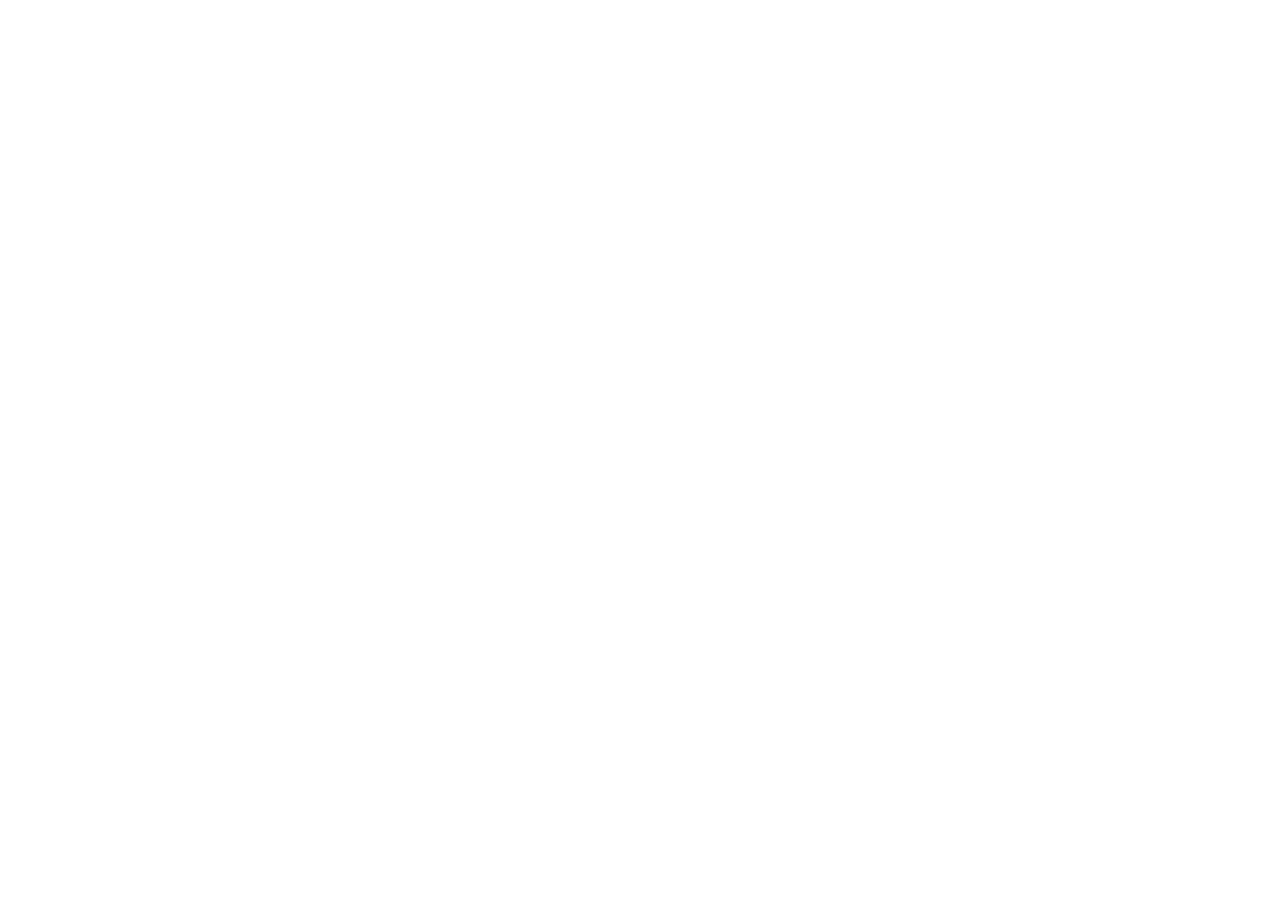
==== index.html @ 6676d84d "begin" ====
<!--
Your Comment Header Here
-->
<!doctype html>
<html lang="en">
    <head>
        <!-- Required meta tags -->
        <meta charset="utf-8">
        <meta name="viewport" content="width=device-width, initial-scale=1, shrink-to-fit=no">
        <link rel="icon" href="favicon.gif" type="image/gif">

        <!-- Bootstrap CSS -->
        <link rel="stylesheet" href="css/bootstrap.min.css">
        <!-- custom CSS -->
        <link rel="stylesheet" href="css/main.css">

        <title>Your Title</title>
    </head>
    <body>
        <!--
            Your Body Here
        -->


        <!-- jQuery first then Bootstrap JS -->
        <script src="js/jquery-3.4.1.min.js"></script>
        <script src="js/bootstrap.min.js"></script>
        <!-- custom JS -->
        <script src="js/main.js"></script>
    </body>
</html>
---- css/main.css ----
/*
 * Your Comment Header Here
 */
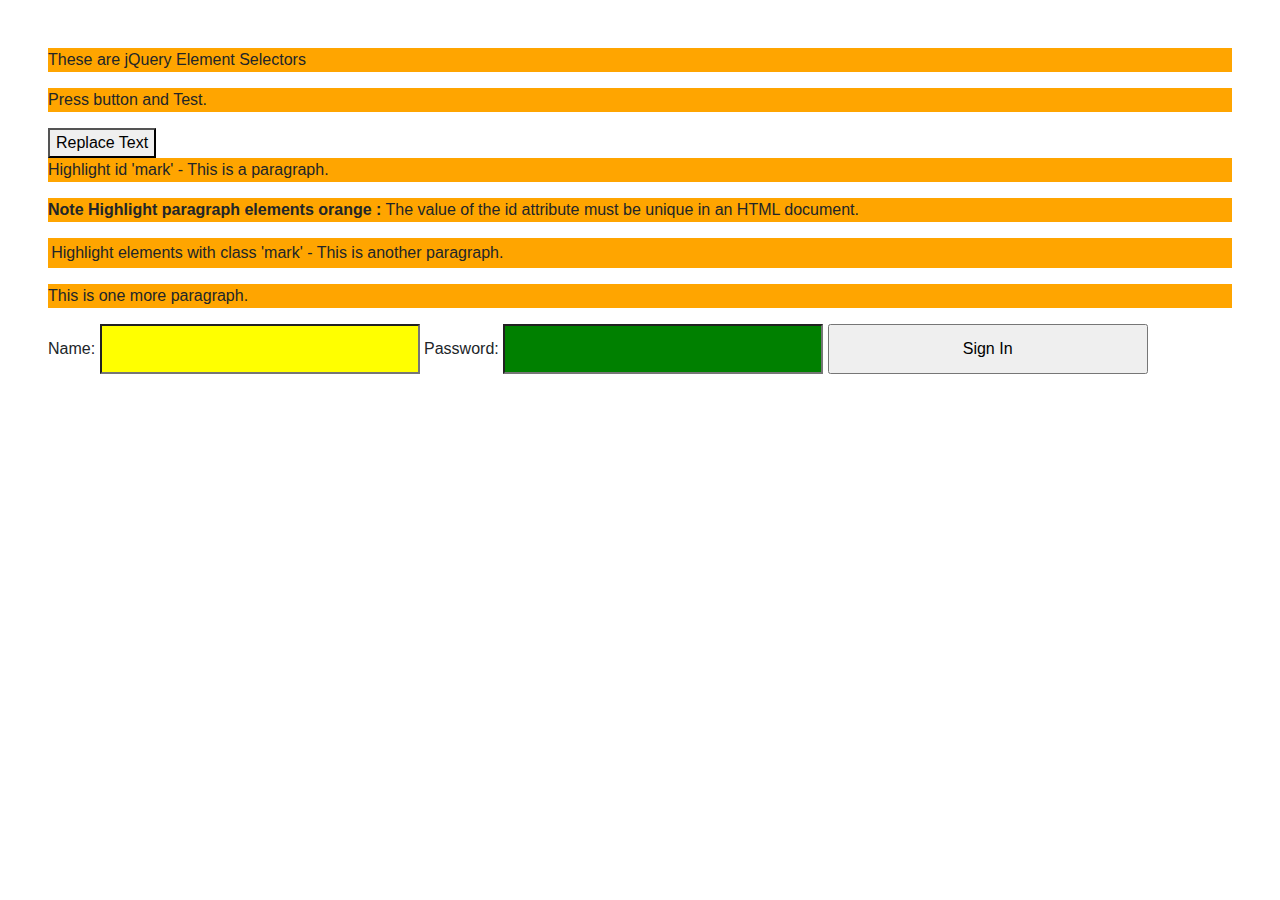
==== commit 156e5338: "Pulling files from server I will recode / use in project" ====
--- a/index.html
+++ b/index.html
@@ -1,6 +1,9 @@
-<!--
-Your Comment Header Here
--->
+<!-- ****************************************************
+Name: Yolanda Gunter
+Assignment: Coding 08
+Purpose: Intro - jQuery and Boostrap
+Notes: Learning jQuery & Boostrap to use for my Final Project
+********************************************************* -->
 <!doctype html>
 <html lang="en">
     <head>
@@ -14,14 +17,28 @@
         <!-- custom CSS -->
         <link rel="stylesheet" href="css/main.css">
 
-        <title>Your Title</title>
+        <title>Y Gunter - Coding 8 jQuery and Boostrap</title>
     </head>
     <body>
-        <!--
-            Your Body Here
-        -->
+        <!-- Your Body Below Here-->
+        <p>These are jQuery Element Selectors
+        <p>Press button and Test.</p>
+        <button type="button">Replace Text</button>
 
-
+        <p id="mark">Highlight id 'mark' - This is a paragraph.</p>
+        <p><strong>Note Highlight paragraph elements orange :</strong> The value of the id attribute must be unique in an HTML document.</p>
+        
+        <p class="mark">Highlight elements with class 'mark' - This is another paragraph.</p>       
+       
+        <p>This is one more paragraph.</p>
+        
+      <form>
+        <label>Name: <input type="text"></label>
+        <label>Password: <input type="password"></label>
+        <input type="submit" value="Sign In">
+    </form>  
+        
+        
         <!-- jQuery first then Bootstrap JS -->
         <script src="js/jquery-3.4.1.min.js"></script>
         <script src="js/bootstrap.min.js"></script>
--- a/css/main.css
+++ b/css/main.css
@@ -1,4 +1,257 @@
+/****************************************
+Name: Yolanda Gunter
+Assignment: Coding 07
+Purpose: MVC Contact Form
+Notes: Learning Codeigniter to better understand MVC programming.
+*****************************************/
+
 /*
- * Your Comment Header Here
- */
-
+***************************************
+Mobile First CSS from 0px to 468px
+***************************************
+*/
+h1 {
+    color: #740074;
+}
+
+h2 {
+    color: darkgreen;
+}
+
+img {
+    max-width: 100%;
+}
+
+header {
+    margin: 10px auto;
+    align-content: center;
+}
+
+nav {
+    background: #740074;
+    max-width: 100%;
+    font: bold 18px sans-serif;
+    
+}
+
+nav a {
+    max-width: 100%;
+    text-align: center;
+    color: #b5dacd;
+    display: inline-block;
+    text-transform: uppercase;
+    padding: 10px 10px 10px 10px;
+    margin-top: 10px;
+    margin-right: 10px;
+    margin-bottom: 10px;
+    margin-left: 10px;
+    vertical-align: middle;
+  
+    
+  
+}
+
+body {
+  background: #e2d1dd;
+  margin: 3em;
+  height: auto;
+}
+
+.bodywrapper {
+    background-color: #fff;
+    max-width: 100%;
+    box-shadow: 5px 0px 5px rgba(0, 0, 0, 0.1),
+        -5px 0px 5px rgba(0, 0, 0, 1);
+    padding: 10px 20px 10px 20px;
+    white-space: normal;
+    overflow-x: auto; 
+}
+
+.bodywrapper img {
+    float: left;
+    max-width: 50%;
+    display: inline;
+    margin-right: 30px;
+ 
+}
+
+.container {
+    border: 2px;
+    max-width: 100%;
+}
+
+.form-cw {
+  text-align: center;
+  background-color: #F6F7F8;
+  border: 3px solid #D6D9DC;
+  border-radius: 13px;
+  display: center;
+  width: 80%;
+  max-height: 100%;
+  padding: 10px;
+}
+
+.input-group {
+    padding: 0 0 10px 15px;
+    font-size: 20px;
+    margin: 10px 0;
+}
+
+input {
+    width: 320px;
+    height: 50px;
+    line-height: 20px;
+}
+
+.field-error {
+    color: firebrick;
+}
+
+.frm-submit {
+    min-width: 15%;
+    max-height: 100%;
+    border-radius: 5px;
+}
+
+footer {
+    background-color: #740074;
+    position: static;
+    bottom: 0;
+}
+
+.footer-distributed {
+    color: #fff;
+    font: bold 16px sans-serif;
+    text-align: left;
+    
+    padding: 10px 20px 10px 20px;
+    margin-top: 10px;
+    margin-right: 10px;
+    margin-bottom: 10px;
+    margin-left: 10px;
+    
+}
+    
+.footer-distributed .footer-left,
+.footer-distributed .footer-center,
+.footer-distributed .footer-right{
+        display: block;
+        max-width: 100%;
+        text-align: center;
+}    
+.footer-distributed h3 {
+        color: #b5dacd;
+    }
+    
+.footer-distributed .footer-icons{ 
+        font-size: 45px;
+}
+    
+.footer-distributed .footer-center a{
+	color:  #e2d1dd;
+	text-decoration: none;
+}
+
+.footer-distributed .footer-center i{
+        margin-left: 20px;
+}
+
+.copyright {
+    background-color: #b5dacd;
+    max-width: 100%;
+    text-align: center;
+    color: #740074;
+    font: bold 14px sans-serif;
+    padding: 10px 20px 10px 20px;
+    margin-top: 10px;
+    margin-right: 10px;
+    margin-bottom: 10px;
+    margin-left: 10px;
+}
+
+/****************************************
+Media Queries
+****************************************/
+
+/*this is for tablet*/
+@media (min-width: 500px) and (max-width: 768px) {
+    bodywrapper h1 {
+        color: red;
+    }
+    
+    bodywrapper h2 {
+        color: #444;
+    }
+    
+}
+
+/*this is for desktop*/
+@media (min-width: 768px) {
+    
+    .header {
+        background-color: #EFF0F1; 
+        margin: 0 auto;
+   
+  }
+    body {
+        background: #fff;
+    }
+    
+    .bodywrapper {
+        background-color: #e2d1dd;
+        
+    }
+    
+    .bodywrapper h1 {
+        color: black;
+    }
+    
+    .bodywrapper h2 {
+        color: #740000;
+    }
+    
+    .p {
+        font: bold 18px sans-serif;
+    }
+    
+    .bodywrapper img {
+        max-width: 70%;
+        margin-right: 30px;
+        margin-left: 40px;
+    }  
+    .container {
+      width: 90%;
+  }
+  
+    .footer-distributed {
+	box-shadow: 0 1px 1px 0 rgba(0, 0, 0, 0.12);
+	box-sizing: border-box;
+	width: 100%;
+	text-align: left;
+	font: bold 16px sans-serif;
+ 
+	padding: 50px 50px;
+	margin-top: 80px;
+    }
+ 
+    .footer-distributed .footer-left,
+    .footer-distributed .footer-center,
+    .footer-distributed .footer-right {
+            display: inline-block;
+            vertical-align: top;
+
+    }
+    .footer-distributed .footer-left{
+            width: 30%;
+            text-align: left;
+    }
+    .footer-distributed .footer-center{
+            width: 30%;
+            text-align: left;
+    }
+    .footer-distributed .footer-right{
+            width: 30%;
+            text-align: left;
+    }
+  
+}
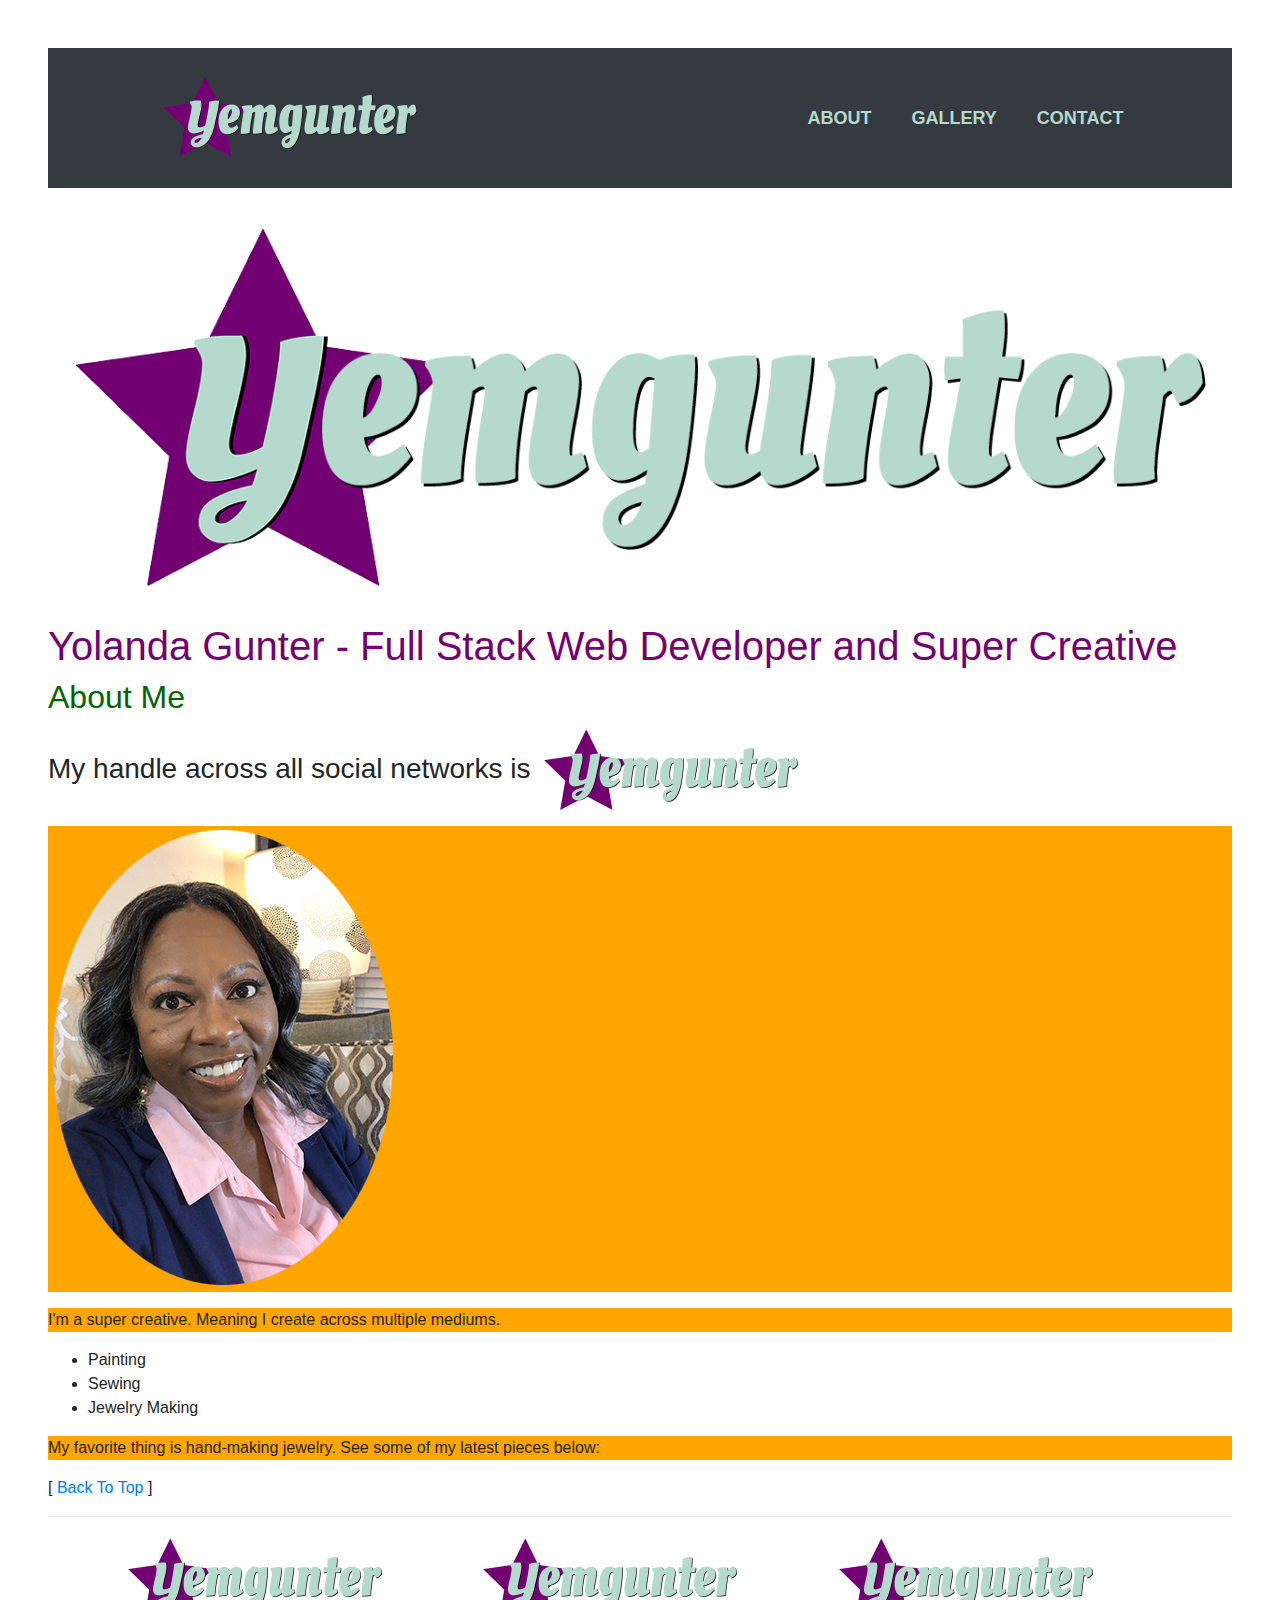
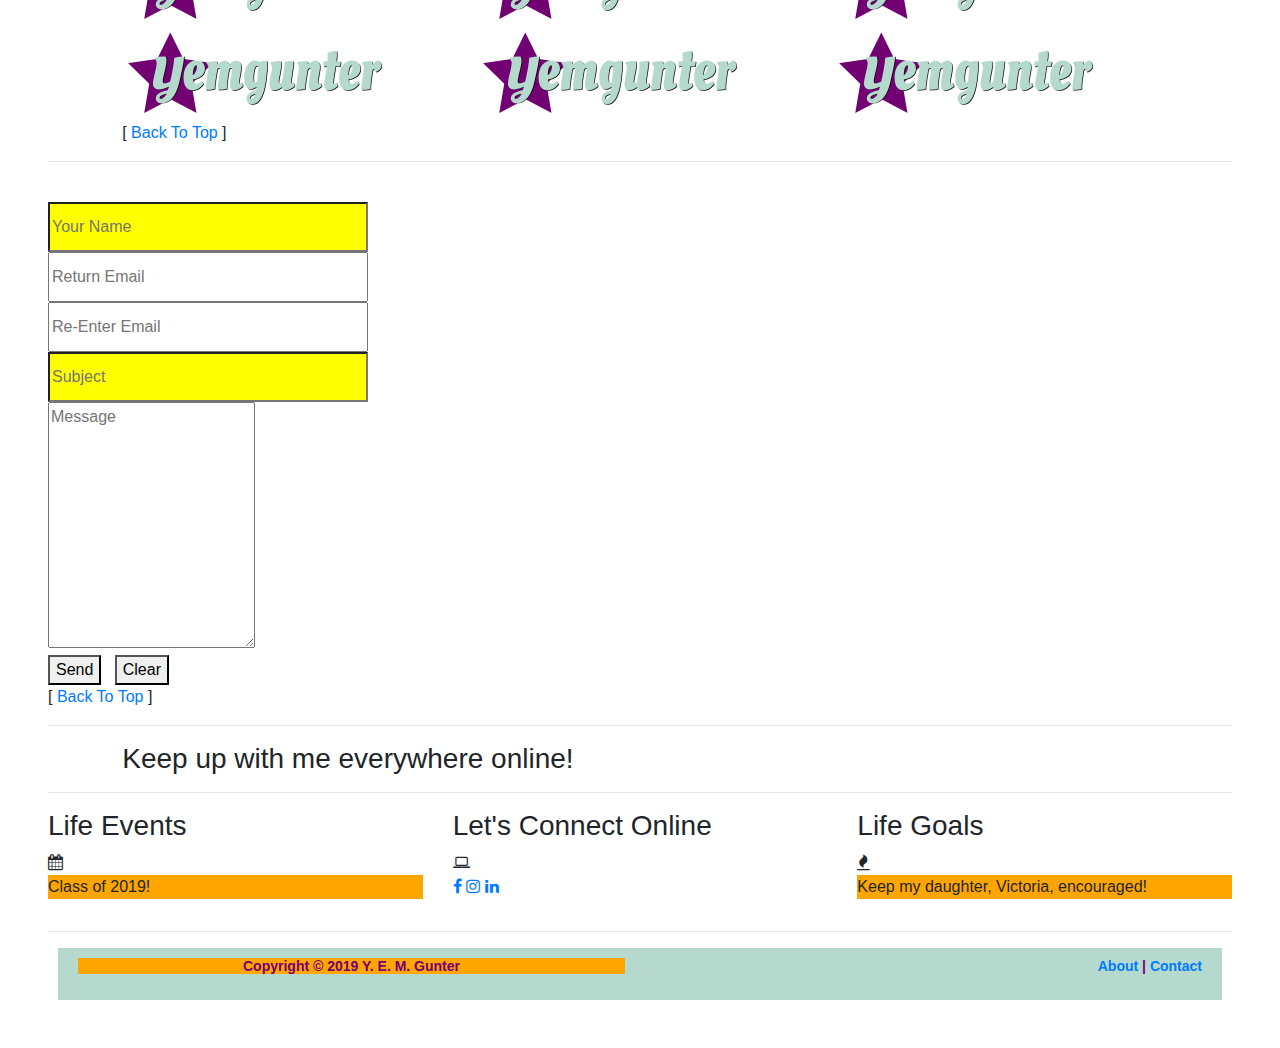
==== commit a2837767: "Update index.html - set up my sections" ====
--- a/index.html
+++ b/index.html
@@ -16,29 +16,197 @@
         <link rel="stylesheet" href="css/bootstrap.min.css">
         <!-- custom CSS -->
         <link rel="stylesheet" href="css/main.css">
+        <!-- External Custom CSS -->
+        <link href="https://stackpath.bootstrapcdn.com/font-awesome/4.7.0/css/font-awesome.min.css" rel="stylesheet" type="text/css">
+        <link href="https://fonts.googleapis.com/css?family=Cookie" rel="stylesheet" type="text/css">
 
         <title>Y Gunter - Coding 8 jQuery and Boostrap</title>
     </head>
-    <body>
-        <!-- Your Body Below Here-->
-        <p>These are jQuery Element Selectors
-        <p>Press button and Test.</p>
-        <button type="button">Replace Text</button>
-
-        <p id="mark">Highlight id 'mark' - This is a paragraph.</p>
-        <p><strong>Note Highlight paragraph elements orange :</strong> The value of the id attribute must be unique in an HTML document.</p>
+    
+    
+        <body>
         
-        <p class="mark">Highlight elements with class 'mark' - This is another paragraph.</p>       
-       
-        <p>This is one more paragraph.</p>
-        
-      <form>
-        <label>Name: <input type="text"></label>
-        <label>Password: <input type="password"></label>
-        <input type="submit" value="Sign In">
-    </form>  
-        
-        
+        <!-- My Main Menu -->
+        <nav class="navbar navbar-expand-lg navbar-dark bg-dark mb-3">
+            <div class="container">
+                <a href="#" class="navbar-brand">
+                    <img src="images/banner-sm.png" alt="@yemgunter small logo"/>
+                </a>
+                <button type="button" class="navbar-toggler" data-toggle="collapse" data-target="#navbarCollapse">
+                    <span class="navbar-toggler-icon"></span>
+                </button>
+                <div class="collapse navbar-collapse" id="navbarCollapse">
+                <div class="navbar-nav ml-auto">
+                        <a href="#about">About</a>
+                        <a href="#gallery">Gallery</a>
+                        <a href="#contact">Contact</a>
+                   
+                </div>
+                </div>
+            </div>
+        </nav>
+             
+             
+        <!-- My Site Header -->
+        <div id="header"> 
+            <img src="images/banner.png" alt="banner">
+        </div>
+         
+        <!-- My About Intro Text Below Here -->
+        <div class="page-body" id="this-page-top">
+            <div class="intro-section">
+                
+                <h1>Yolanda Gunter - Full Stack Web Developer and Super Creative</h1>
+            </div>
+
+
+            <!-- My About Below Here-->
+            <div id="about">
+                <div id="blurb">
+                    <h2>About Me</h2>
+                    <h3>My handle across all social networks is <img src="images/banner-sm.png" alt="@yemgunter small logo"/></h3>
+
+                    <p><img src="images/yemgunter.png" alt="Yolanda image"/></p>
+                    <p>I'm a super creative. Meaning I create across multiple mediums.</p>
+                    <ul>
+                    <li>Painting
+                    <li>Sewing
+                    <li>Jewelry Making
+                    </ul>
+                    <p>My favorite thing is hand-making jewelry. See some of my latest pieces below:</p>
+                </div>
+                [ <a href="#this-page-top">Back To Top</a> ]
+            </div>   
+            
+            <hr class="hr-standard">
+
+            <!-- My Gallery Here -->
+            <div class="container">
+                <div id="gallery">
+                    <div class="row">
+                        <div class="col-lg-4 col-md-4 center">
+                            <img src="images/banner-sm.png" alt="Image 1 - column 1 - row 1"/>
+                        </div>
+                        <div class="col-lg-4 col-md-4 center">
+                            <img src="images/banner-sm.png" alt="Image 2 - column 2 - row 1"/>
+                        </div>
+                        <div class="col-lg-4 col-md-4 center">
+                           <img src="images/banner-sm.png" alt="Image 3 - column 3 - row 1"/>
+                        </div>
+                    </div>
+                    <div class="row">
+                        <div class="col-lg-4 col-md-4 center">
+                           <img src="images/banner-sm.png" alt="Image 4 - column 1 - row 2"/>
+                        </div>
+                        <div class="col-lg-4 col-md-4 center">
+                            <img src="images/banner-sm.png" alt="Image 5 - column 2 - row 2"/>
+                        </div>
+                        <div class="col-lg-4 col-md-4 center">
+                           <img src="images/banner-sm.png" alt="Image 6 - column 3 - row 2"/>
+                        </div>             
+                    </div>
+                </div>
+                [ <a href="#this-page-top">Back To Top</a> ]
+            </div>
+
+            <hr class="hr-standard">
+
+            <!-- My Form Below Here -->
+            <div class="form-container">
+                <div id="msg">
+                    <!-- Blank area for form message to User -->
+                    <br>
+                </div>
+                <div id="form-div">
+                    <!-- adding  form attributes -->
+                    <form id="contact-form" name="contact-form" action="email.php" method="post">
+                        <div class="input-div">
+                            <input type="text" class="form-input"
+                                   id="name" name="name" placeholder="Your Name" maxlength="64" value="">
+                        </div>
+                        <div class="input-div">
+                            <input type="email" class="form-input"
+                                   id="email" name="email" placeholder="Return Email" value="">
+                        </div>    
+                        <div class="input-div">
+                            <input type="email" class="form-input"
+                                   id="email2" name="email2" placeholder="Re-Enter Email" value="">
+                        </div>    
+                        <div class="input-div">
+                            <input type="text" class="form-input"
+                                   id="subject" name="subject" placeholder="Subject" maxlength="64" value="">
+                        </div>      
+                        <div class="input-div">
+                            <textarea id="message" name="message" class="form-input"
+                                    placeholder="Message" maxlength="1000" rows="10"></textarea>
+                        </div> 
+                        <div class="input-div">
+                        <!--Generic buttons for handlers that will work as submit and clear buttons. This is proper professional technique. -->
+                            <button id="contact-send" type="button" class="">Send</button>&nbsp;&nbsp;
+                            <button id="contact-clear" type="button" class="">Clear</button>
+                        </div>    
+                    </form>
+                </div>
+                [ <a href="#this-page-top">Back To Top</a> ]
+            </div>
+
+            <hr class="hr-standard">
+
+            <!-- My "Follow Me" Below Here -->
+            <div class="container">
+            <h3>Keep up with me everywhere online!</h3>
+            </div>
+
+            <hr class="hr-standard">
+
+            <!-- My Footer Below Here -->
+            <div class="footer-section">
+
+                <!-- My Footer Left -->
+                <div class="row">
+                    <div class="col-lg-4 col-md-4 center">
+                        <h3>Life Events</h3>
+                        <i class="fa fa-calendar"></i>
+                        <p class="event">Class of 2019!</p>    
+                    </div>
+
+                <!-- My Footer Center -->
+                    <div class="col-lg-4 col-md-4 center">
+                        <h3>Let's Connect Online</h3>
+                        <i class="fa fa-laptop"></i>
+                        <div class="footer-icons">
+                            <a href="#"><i class="fa fa-facebook"></i></a>
+                            <a href="#"><i class="fa fa-instagram"></i></a>
+                            <a href="#"><i class="fa fa-linkedin"></i></a>
+                        </div>   
+                    </div>
+
+                <!-- My Footer Right -->
+                    <div class="col-lg-4 col-md-4 center">
+                        <h3>Life Goals</h3> 
+                        <i class="fa fa-fire"></i>
+                        <p class="goals">Keep my daughter, Victoria, encouraged!</p>
+                    </div>
+
+                </div>
+            </div>
+
+            <hr class="hr-standard">
+
+            <!-- My Copyright Below Here -->
+            <div class="copyright">
+                <div class="row">
+                    <div class="col-md-6 center">
+                         <p>Copyright &copy; 2019 Y. E. M. Gunter</p>
+                    </div>
+                    <div class="col-md-6 text-md-right">
+                        <a href="#about">About</a>
+                        <span>|</span>
+                        <a href="#contact">Contact</a>
+                    </div>
+                </div>
+            </div>
+        </div>
         <!-- jQuery first then Bootstrap JS -->
         <script src="js/jquery-3.4.1.min.js"></script>
         <script src="js/bootstrap.min.js"></script>
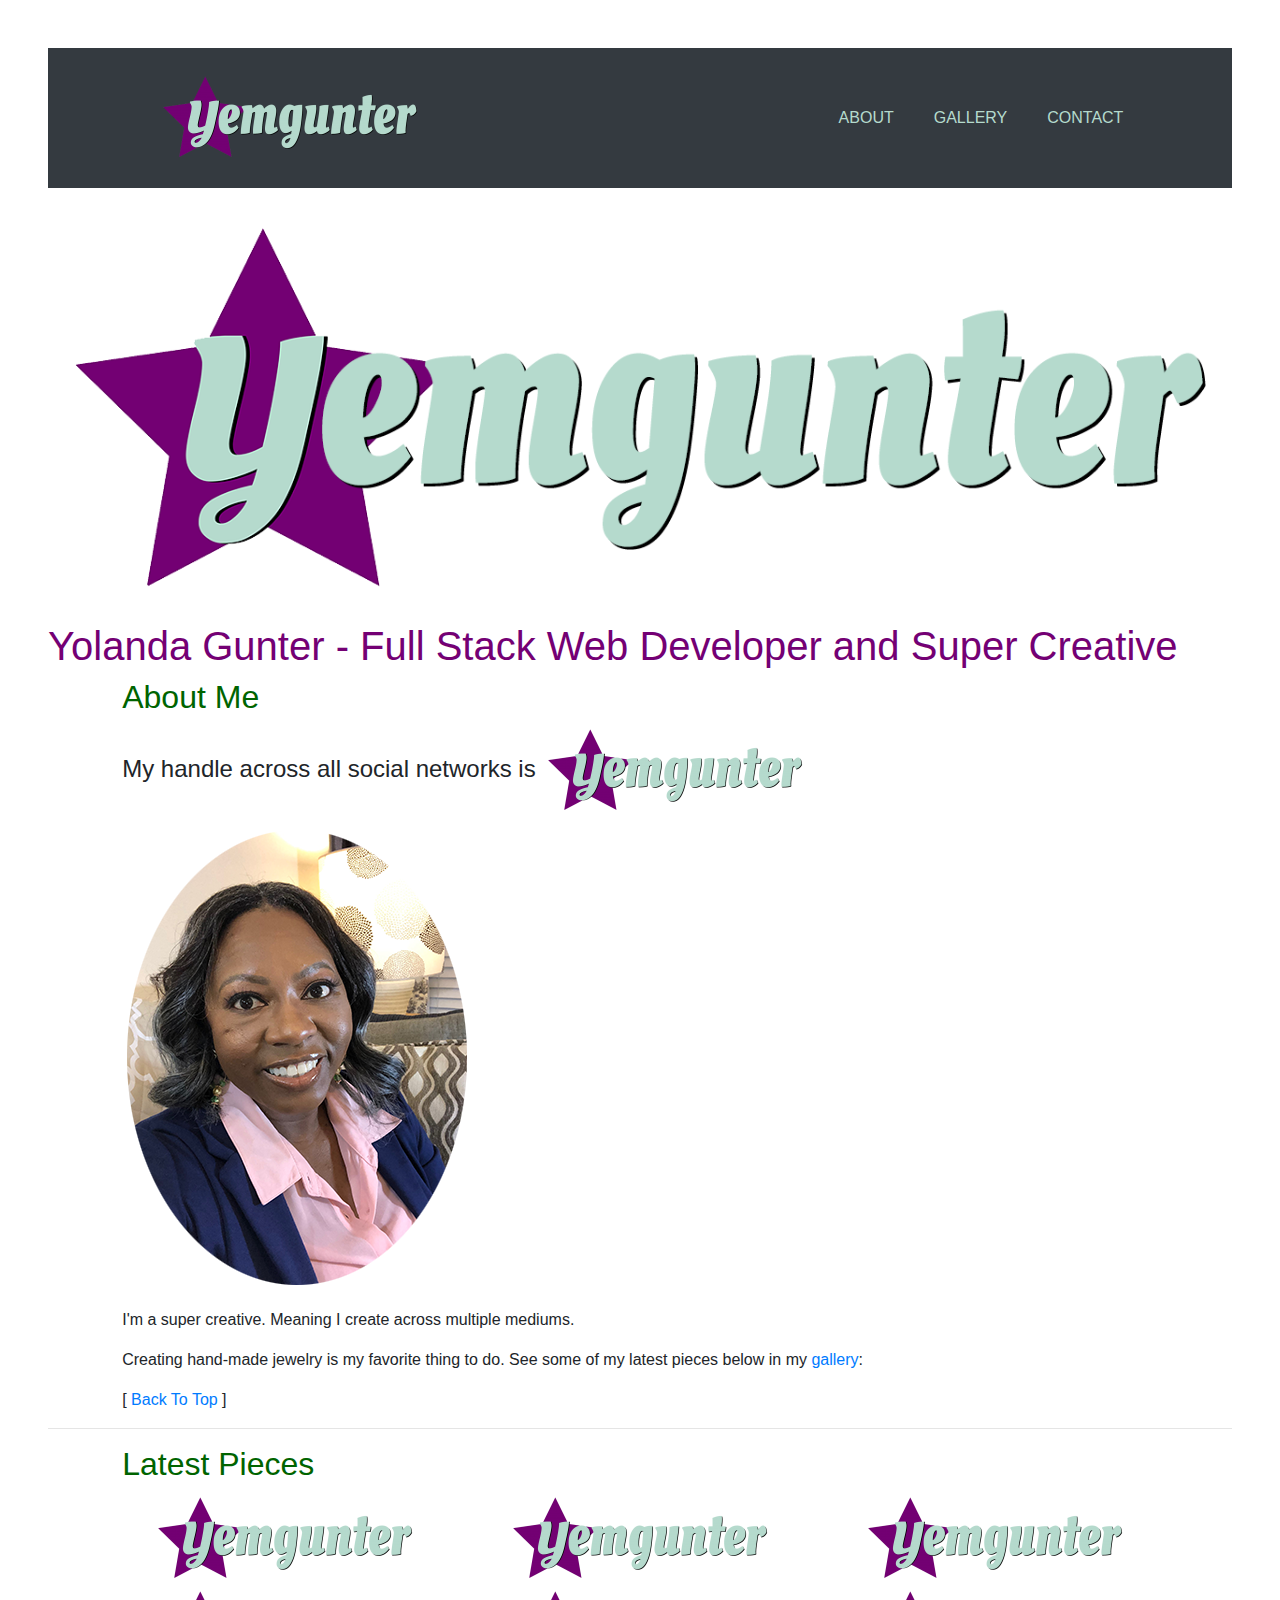
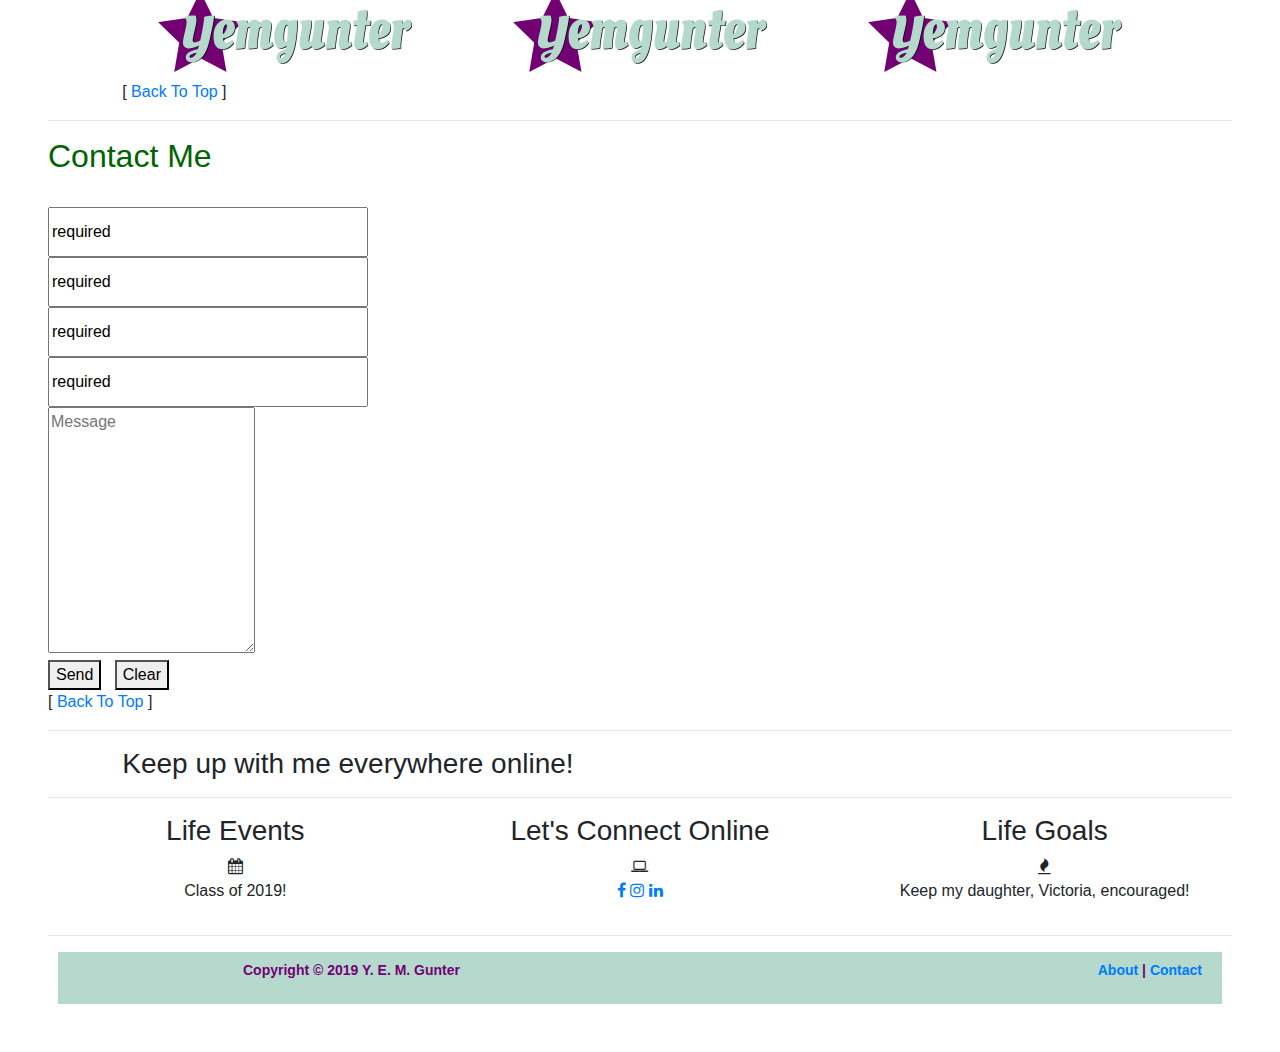
==== commit 5f3a91a6: "Update index.html - more content work" ====
--- a/index.html
+++ b/index.html
@@ -61,28 +61,26 @@
 
 
             <!-- My About Below Here-->
-            <div id="about">
-                <div id="blurb">
-                    <h2>About Me</h2>
-                    <h3>My handle across all social networks is <img src="images/banner-sm.png" alt="@yemgunter small logo"/></h3>
-
-                    <p><img src="images/yemgunter.png" alt="Yolanda image"/></p>
-                    <p>I'm a super creative. Meaning I create across multiple mediums.</p>
-                    <ul>
-                    <li>Painting
-                    <li>Sewing
-                    <li>Jewelry Making
-                    </ul>
-                    <p>My favorite thing is hand-making jewelry. See some of my latest pieces below:</p>
-                </div>
-                [ <a href="#this-page-top">Back To Top</a> ]
-            </div>   
-            
+            <div class="container">
+                <div id="about">
+                    <div id="blurb">
+                        <h2>About Me</h2>
+                        <h4>My handle across all social networks is <img src="images/banner-sm.png" alt="@yemgunter small logo"/></h4>
+
+                        <p><img src="images/yemgunter.png" alt="Yolanda image"/></p>
+                        <p>I'm a super creative. Meaning I create across multiple mediums.</p>
+                        <p>Creating hand-made jewelry is my favorite thing to do. See some of my latest pieces below in my <a href="#gallery">gallery</a>:</p>
+                    </div>
+                    [ <a href="#this-page-top">Back To Top</a> ]
+                </div>   
+            </div>
+                
             <hr class="hr-standard">
 
             <!-- My Gallery Here -->
             <div class="container">
                 <div id="gallery">
+                    <h2>Latest Pieces</h2>
                     <div class="row">
                         <div class="col-lg-4 col-md-4 center">
                             <img src="images/banner-sm.png" alt="Image 1 - column 1 - row 1"/>
@@ -113,41 +111,44 @@
 
             <!-- My Form Below Here -->
             <div class="form-container">
-                <div id="msg">
-                    <!-- Blank area for form message to User -->
-                    <br>
-                </div>
-                <div id="form-div">
-                    <!-- adding  form attributes -->
-                    <form id="contact-form" name="contact-form" action="email.php" method="post">
-                        <div class="input-div">
-                            <input type="text" class="form-input"
-                                   id="name" name="name" placeholder="Your Name" maxlength="64" value="">
-                        </div>
-                        <div class="input-div">
-                            <input type="email" class="form-input"
-                                   id="email" name="email" placeholder="Return Email" value="">
-                        </div>    
-                        <div class="input-div">
-                            <input type="email" class="form-input"
-                                   id="email2" name="email2" placeholder="Re-Enter Email" value="">
-                        </div>    
-                        <div class="input-div">
-                            <input type="text" class="form-input"
-                                   id="subject" name="subject" placeholder="Subject" maxlength="64" value="">
-                        </div>      
-                        <div class="input-div">
-                            <textarea id="message" name="message" class="form-input"
-                                    placeholder="Message" maxlength="1000" rows="10"></textarea>
-                        </div> 
-                        <div class="input-div">
-                        <!--Generic buttons for handlers that will work as submit and clear buttons. This is proper professional technique. -->
-                            <button id="contact-send" type="button" class="">Send</button>&nbsp;&nbsp;
-                            <button id="contact-clear" type="button" class="">Clear</button>
-                        </div>    
-                    </form>
-                </div>
-                [ <a href="#this-page-top">Back To Top</a> ]
+                <div id="contact">
+                    <h2>Contact Me</h2>
+                    <div id="msg">
+                        <!-- Blank area for form message to User -->
+                        <br>
+                    </div>
+                    <div id="form-div">
+                        <!-- adding  form attributes -->
+                        <form id="contact-form" name="contact-form" action="email.php" method="post">
+                            <div class="input-div">
+                                <input type="text" class="form-input"
+                                       id="name" name="name" placeholder="Your Name" maxlength="64" value="required">
+                            </div>
+                            <div class="input-div">
+                                <input type="email" class="form-input"
+                                       id="email" name="email" placeholder="Return Email" value="required">
+                            </div>    
+                            <div class="input-div">
+                                <input type="email" class="form-input"
+                                       id="email2" name="email2" placeholder="Re-Enter Email" value="required">
+                            </div>    
+                            <div class="input-div">
+                                <input type="text" class="form-input"
+                                       id="subject" name="subject" placeholder="Subject" maxlength="64" value="required">
+                            </div>      
+                            <div class="input-div">
+                                <textarea id="message" name="message" class="form-input"
+                                        placeholder="Message" maxlength="1000" rows="10" value="required"></textarea>
+                            </div> 
+                            <div class="input-div">
+                            <!--Generic buttons for handlers that will work as submit and clear buttons. This is proper professional technique. -->
+                                <button id="contact-send" type="button" class="">Send</button>&nbsp;&nbsp;
+                                <button id="contact-clear" type="button" class="">Clear</button>
+                            </div>    
+                        </form>
+                    </div>
+                    [ <a href="#this-page-top">Back To Top</a> ]
+                </div>
             </div>
 
             <hr class="hr-standard">
--- a/css/main.css
+++ b/css/main.css
@@ -1,14 +1,39 @@
 /****************************************
 Name: Yolanda Gunter
-Assignment: Coding 07
-Purpose: MVC Contact Form
-Notes: Learning Codeigniter to better understand MVC programming.
+Assignment: Coding 08
+Purpose: Intro - jQuery and Boostrap
+Notes: Learning jQuery & Boostrap to use for my Final Project
 *****************************************/
 
+.center {
+    text-align: center;
+}
+
+#calcbtn{
+    max-width: 200px;
+}
+
+.center-margin{
+    margin-left: auto;
+    margin-right: auto;
+}
+
+.simple-border{
+    border: 1px dashed darkgrey;
+}
+
+
+.col-xs-4 {
+        padding: 15px;
+        font-size: 18px;
+        background: #740074;
+        margin-bottom: 15px;
+    }
+
+
 /*
-***************************************
-Mobile First CSS from 0px to 468px
-***************************************
+My former style code for CI
+
 */
 h1 {
     color: #740074;
@@ -27,7 +52,11 @@
     align-content: center;
 }
 
-nav {
+navbar {
+    background: #740074;
+}
+
+navigation {
     background: #740074;
     max-width: 100%;
     font: bold 18px sans-serif;
@@ -46,33 +75,13 @@
     margin-bottom: 10px;
     margin-left: 10px;
     vertical-align: middle;
-  
-    
-  
+   
 }
 
 body {
   background: #e2d1dd;
   margin: 3em;
   height: auto;
-}
-
-.bodywrapper {
-    background-color: #fff;
-    max-width: 100%;
-    box-shadow: 5px 0px 5px rgba(0, 0, 0, 0.1),
-        -5px 0px 5px rgba(0, 0, 0, 1);
-    padding: 10px 20px 10px 20px;
-    white-space: normal;
-    overflow-x: auto; 
-}
-
-.bodywrapper img {
-    float: left;
-    max-width: 50%;
-    display: inline;
-    margin-right: 30px;
- 
 }
 
 .container {
@@ -172,18 +181,6 @@
 /****************************************
 Media Queries
 ****************************************/
-
-/*this is for tablet*/
-@media (min-width: 500px) and (max-width: 768px) {
-    bodywrapper h1 {
-        color: red;
-    }
-    
-    bodywrapper h2 {
-        color: #444;
-    }
-    
-}
 
 /*this is for desktop*/
 @media (min-width: 768px) {
@@ -255,3 +252,4 @@
     }
   
 }
+
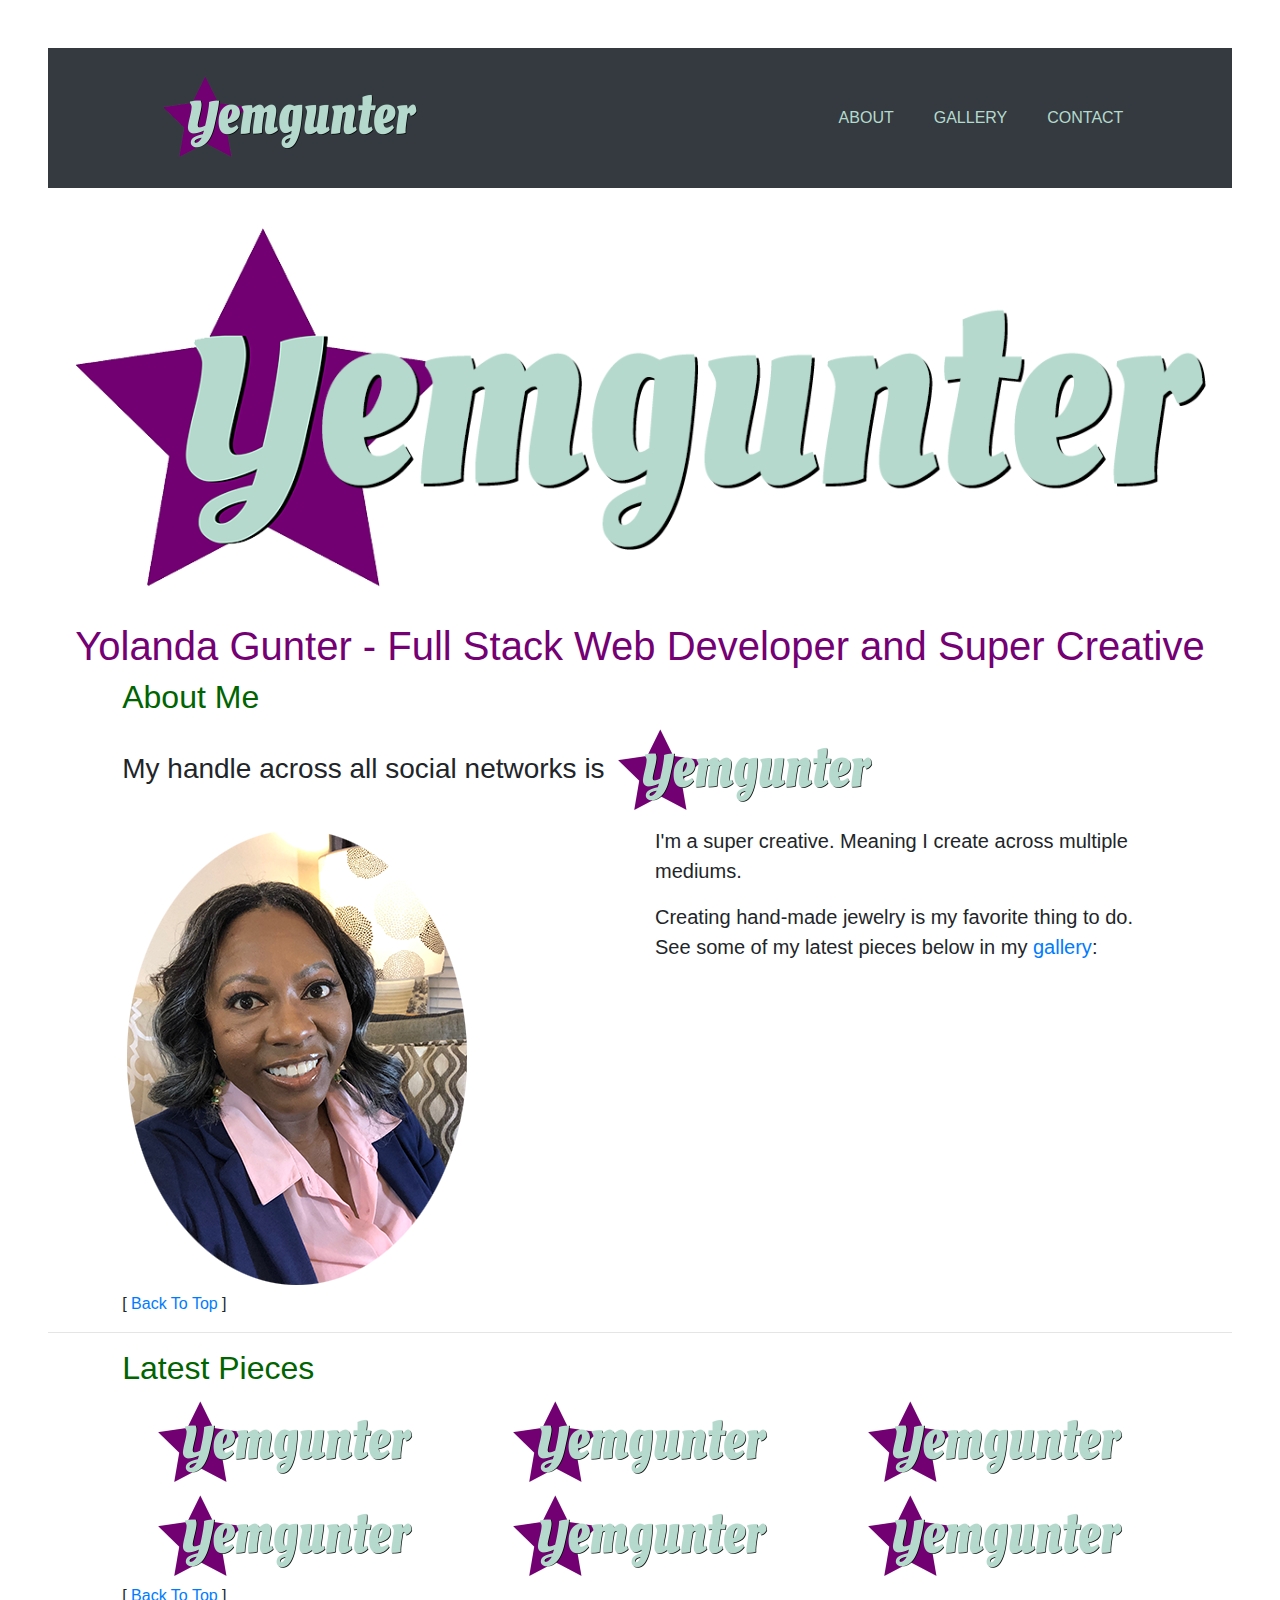
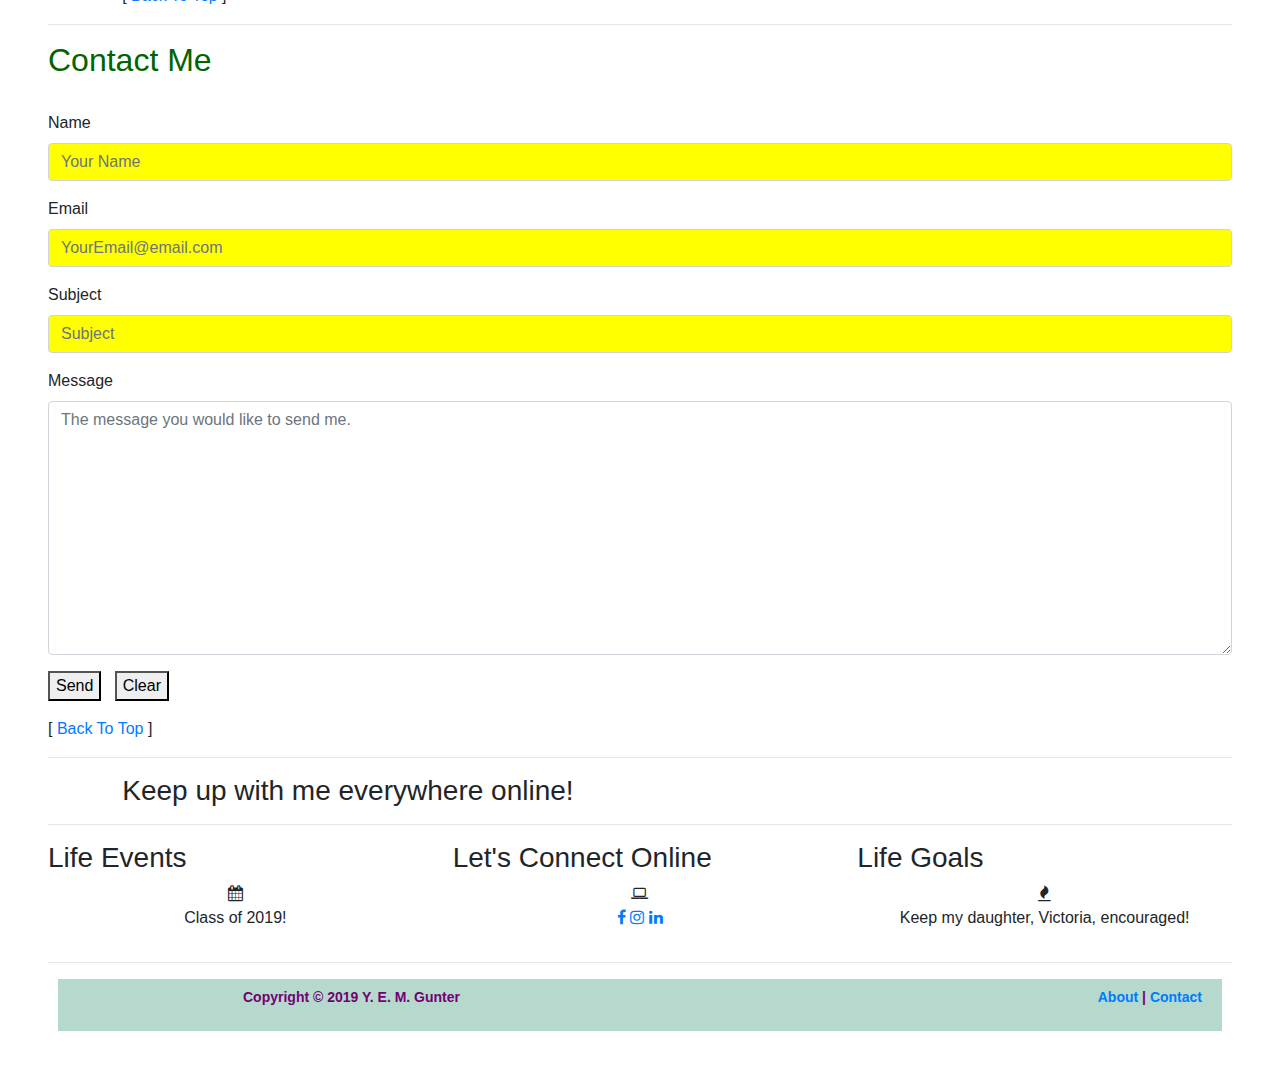
==== commit cc1113dd: "Update index.html contact section" ====
--- a/index.html
+++ b/index.html
@@ -55,7 +55,6 @@
         <!-- My About Intro Text Below Here -->
         <div class="page-body" id="this-page-top">
             <div class="intro-section">
-                
                 <h1>Yolanda Gunter - Full Stack Web Developer and Super Creative</h1>
             </div>
 
@@ -63,14 +62,17 @@
             <!-- My About Below Here-->
             <div class="container">
                 <div id="about">
-                    <div id="blurb">
-                        <h2>About Me</h2>
-                        <h4>My handle across all social networks is <img src="images/banner-sm.png" alt="@yemgunter small logo"/></h4>
-
-                        <p><img src="images/yemgunter.png" alt="Yolanda image"/></p>
-                        <p>I'm a super creative. Meaning I create across multiple mediums.</p>
-                        <p>Creating hand-made jewelry is my favorite thing to do. See some of my latest pieces below in my <a href="#gallery">gallery</a>:</p>
-                    </div>
+                    <h2>About Me</h2>
+                    <h3>My handle across all social networks is <img src="images/banner-sm.png" alt="@yemgunter small logo"/></h3>
+                        <div class="row">
+                            <div class="col-md-6">
+                            <img src="images/yemgunter.png" class="face" alt="Yolanda image"/>
+                            </div>
+                            <div class="col-md-6">
+                            <p class="lead">I'm a super creative. Meaning I create across multiple mediums.</p>
+                            <p class="lead">Creating hand-made jewelry is my favorite thing to do. See some of my latest pieces below in my <a href="#gallery">gallery</a>:</p>
+                            </div>
+                        </div>
                     [ <a href="#this-page-top">Back To Top</a> ]
                 </div>   
             </div>
@@ -117,34 +119,31 @@
                         <!-- Blank area for form message to User -->
                         <br>
                     </div>
-                    <div id="form-div">
+                    <div class="form-div">
                         <!-- adding  form attributes -->
-                        <form id="contact-form" name="contact-form" action="email.php" method="post">
-                            <div class="input-div">
-                                <input type="text" class="form-input"
-                                       id="name" name="name" placeholder="Your Name" maxlength="64" value="required">
-                            </div>
-                            <div class="input-div">
-                                <input type="email" class="form-input"
-                                       id="email" name="email" placeholder="Return Email" value="required">
-                            </div>    
-                            <div class="input-div">
-                                <input type="email" class="form-input"
-                                       id="email2" name="email2" placeholder="Re-Enter Email" value="required">
-                            </div>    
-                            <div class="input-div">
-                                <input type="text" class="form-input"
-                                       id="subject" name="subject" placeholder="Subject" maxlength="64" value="required">
-                            </div>      
-                            <div class="input-div">
-                                <textarea id="message" name="message" class="form-input"
-                                        placeholder="Message" maxlength="1000" rows="10" value="required"></textarea>
-                            </div> 
-                            <div class="input-div">
+                        <form action="#contact" method="post">
+                        <div class="form-group">
+                            <label for="inputName">Name</label>
+                            <input type="text" class="form-control" id="inputName" placeholder="Your Name" required>
+                        </div>
+                        <div class="form-group">
+                            <label for="inputEmail">Email</label>
+                            <input type="email" class="form-control" id="inputEmail" placeholder="YourEmail@email.com" required>
+                        </div>
+                        <div class="form-group">
+                            <label for="inputSubject">Subject</label>
+                            <input type="text" class="form-control" id="inputSubject" placeholder="Subject" required>
+                        </div>
+                         <div class="form-group">
+                            <label for="inputMessage">Message</label>
+                            <textarea class="form-control" cols="40" id="inputMessage" rows="10" placeholder="The message you would like to send me." required></textarea>
+                        </div>
                             <!--Generic buttons for handlers that will work as submit and clear buttons. This is proper professional technique. -->
-                                <button id="contact-send" type="button" class="">Send</button>&nbsp;&nbsp;
-                                <button id="contact-clear" type="button" class="">Clear</button>
-                            </div>    
+                        <div class="form-group">
+                            <button id="contact-send" type="button" class="">Send</button>&nbsp;&nbsp;
+                            <button id="contact-clear" type="button" class="">Clear</button>
+                        </div>    
+                                 </div>    
                         </form>
                     </div>
                     [ <a href="#this-page-top">Back To Top</a> ]
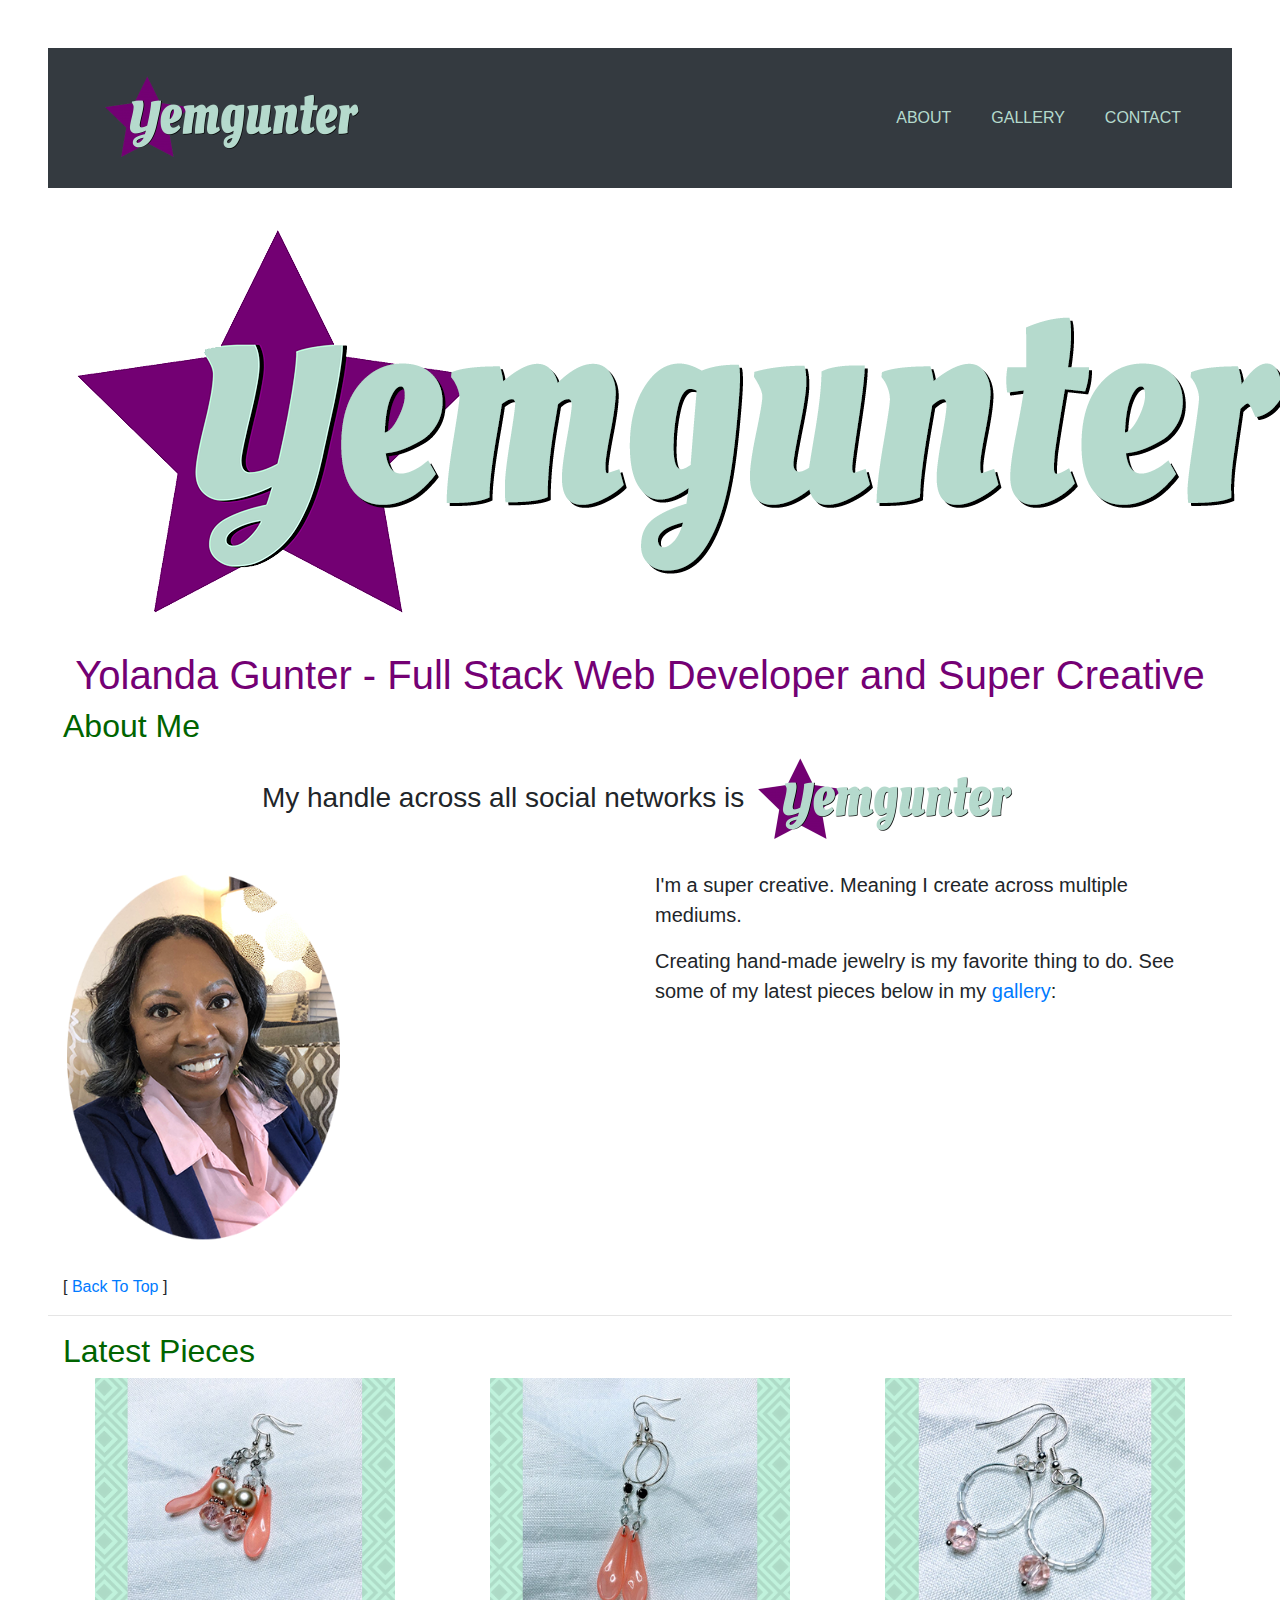
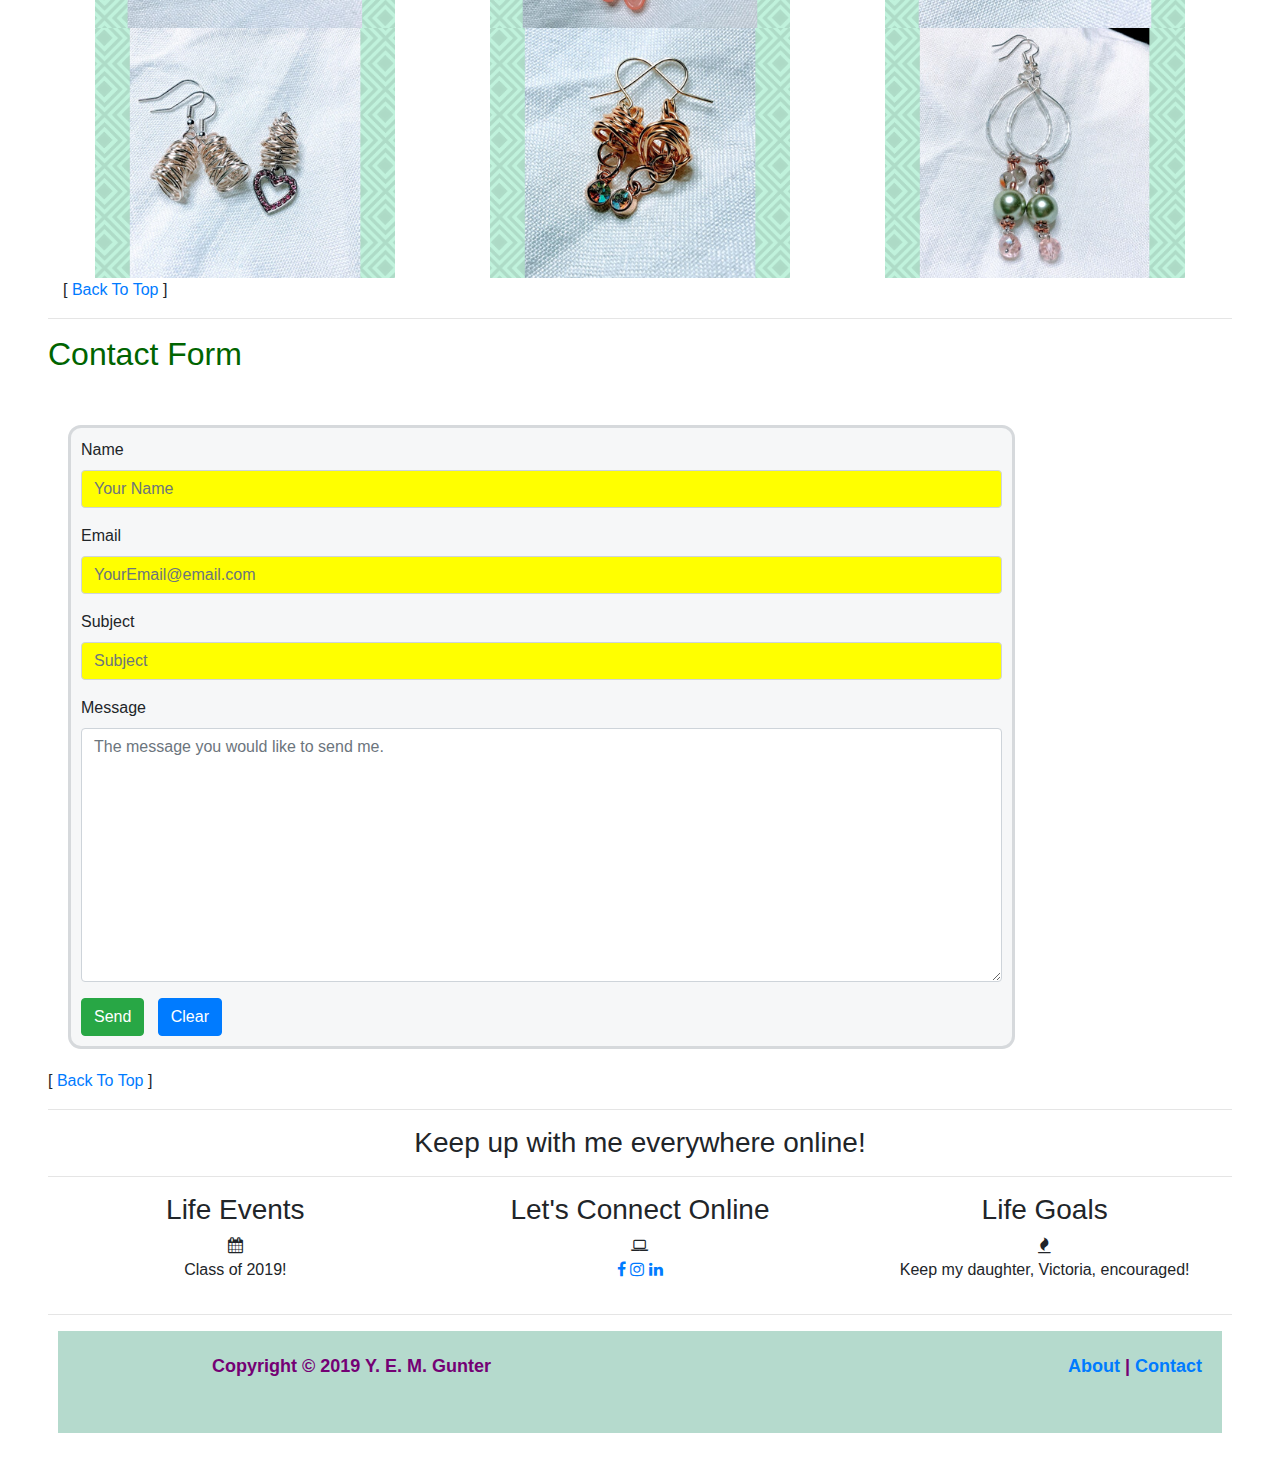
==== commit 06b050b4: "Updated index.html to add final images & redefine clear button" ====
--- a/index.html
+++ b/index.html
@@ -85,24 +85,24 @@
                     <h2>Latest Pieces</h2>
                     <div class="row">
                         <div class="col-lg-4 col-md-4 center">
-                            <img src="images/banner-sm.png" alt="Image 1 - column 1 - row 1"/>
-                        </div>
-                        <div class="col-lg-4 col-md-4 center">
-                            <img src="images/banner-sm.png" alt="Image 2 - column 2 - row 1"/>
-                        </div>
-                        <div class="col-lg-4 col-md-4 center">
-                           <img src="images/banner-sm.png" alt="Image 3 - column 3 - row 1"/>
+                            <img src="images/Hadassah-1.png" alt="Image 1 - column 1 - row 1"/>
+                        </div>
+                        <div class="col-lg-4 col-md-4 center">
+                            <img src="images/Hadassah-2.png" alt="Image 2 - column 2 - row 1"/>
+                        </div>
+                        <div class="col-lg-4 col-md-4 center">
+                           <img src="images/Hadassah-3.png" alt="Image 3 - column 3 - row 1"/>
                         </div>
                     </div>
                     <div class="row">
                         <div class="col-lg-4 col-md-4 center">
-                           <img src="images/banner-sm.png" alt="Image 4 - column 1 - row 2"/>
-                        </div>
-                        <div class="col-lg-4 col-md-4 center">
-                            <img src="images/banner-sm.png" alt="Image 5 - column 2 - row 2"/>
-                        </div>
-                        <div class="col-lg-4 col-md-4 center">
-                           <img src="images/banner-sm.png" alt="Image 6 - column 3 - row 2"/>
+                           <img src="images/Hadassah-4.png" alt="Image 4 - column 1 - row 2"/>
+                        </div>
+                        <div class="col-lg-4 col-md-4 center">
+                            <img src="images/Hadassah-5.png" alt="Image 5 - column 2 - row 2"/>
+                        </div>
+                        <div class="col-lg-4 col-md-4 center">
+                           <img src="images/Hadassah-6.png" alt="Image 6 - column 3 - row 2"/>
                         </div>             
                     </div>
                 </div>
@@ -114,14 +114,14 @@
             <!-- My Form Below Here -->
             <div class="form-container">
                 <div id="contact">
-                    <h2>Contact Me</h2>
+                    <h2>Contact Form</h2>
                     <div id="msg">
                         <!-- Blank area for form message to User -->
                         <br>
                     </div>
                     <div class="form-div">
                         <!-- adding  form attributes -->
-                        <form action="#contact" method="post">
+                        <form action="#contact" method="POST">
                         <div class="form-group">
                             <label for="inputName">Name</label>
                             <input type="text" class="form-control" id="inputName" placeholder="Your Name" required>
@@ -139,9 +139,9 @@
                             <textarea class="form-control" cols="40" id="inputMessage" rows="10" placeholder="The message you would like to send me." required></textarea>
                         </div>
                             <!--Generic buttons for handlers that will work as submit and clear buttons. This is proper professional technique. -->
-                        <div class="form-group">
-                            <button id="contact-send" type="button" class="">Send</button>&nbsp;&nbsp;
-                            <button id="contact-clear" type="button" class="">Clear</button>
+                        <div class="form-actions">
+                            <button id="contact-send" type="submit" class="btn btn-success">Send</button>&nbsp;&nbsp;
+                            <button id="contact-clear" type="reset" class="btn btn-primary">Clear</button>
                         </div>    
                                  </div>    
                         </form>
--- a/css/main.css
+++ b/css/main.css
@@ -9,9 +9,6 @@
     text-align: center;
 }
 
-#calcbtn{
-    max-width: 200px;
-}
 
 .center-margin{
     margin-left: auto;
@@ -23,18 +20,14 @@
 }
 
 
-.col-xs-4 {
+.col-md-6 {
+        max-width: 100%;
         padding: 15px;
         font-size: 18px;
-        background: #740074;
         margin-bottom: 15px;
     }
+    
 
-
-/*
-My former style code for CI
-
-*/
 h1 {
     color: #740074;
 }
@@ -43,24 +36,20 @@
     color: darkgreen;
 }
 
-img {
+img .png {
     max-width: 100%;
+    vertical-align: middle;
+    padding: 10px 10px 10px 10px;
+}
+
+.face {
+    width: 50%;
+    vertical-align: middle;
 }
 
 header {
     margin: 10px auto;
     align-content: center;
-}
-
-navbar {
-    background: #740074;
-}
-
-navigation {
-    background: #740074;
-    max-width: 100%;
-    font: bold 18px sans-serif;
-    
 }
 
 nav a {
@@ -75,6 +64,7 @@
     margin-bottom: 10px;
     margin-left: 10px;
     vertical-align: middle;
+    
    
 }
 
@@ -89,8 +79,8 @@
     max-width: 100%;
 }
 
-.form-cw {
-  text-align: center;
+.form-div {
+  text-align: left;
   background-color: #F6F7F8;
   border: 3px solid #D6D9DC;
   border-radius: 13px;
@@ -98,6 +88,7 @@
   width: 80%;
   max-height: 100%;
   padding: 10px;
+  margin: 20px;
 }
 
 .input-group {
@@ -127,44 +118,7 @@
     position: static;
     bottom: 0;
 }
-
-.footer-distributed {
-    color: #fff;
-    font: bold 16px sans-serif;
-    text-align: left;
     
-    padding: 10px 20px 10px 20px;
-    margin-top: 10px;
-    margin-right: 10px;
-    margin-bottom: 10px;
-    margin-left: 10px;
-    
-}
-    
-.footer-distributed .footer-left,
-.footer-distributed .footer-center,
-.footer-distributed .footer-right{
-        display: block;
-        max-width: 100%;
-        text-align: center;
-}    
-.footer-distributed h3 {
-        color: #b5dacd;
-    }
-    
-.footer-distributed .footer-icons{ 
-        font-size: 45px;
-}
-    
-.footer-distributed .footer-center a{
-	color:  #e2d1dd;
-	text-decoration: none;
-}
-
-.footer-distributed .footer-center i{
-        margin-left: 20px;
-}
-
 .copyright {
     background-color: #b5dacd;
     max-width: 100%;
@@ -194,62 +148,8 @@
         background: #fff;
     }
     
-    .bodywrapper {
-        background-color: #e2d1dd;
-        
-    }
-    
-    .bodywrapper h1 {
-        color: black;
-    }
-    
-    .bodywrapper h2 {
-        color: #740000;
-    }
     
     .p {
         font: bold 18px sans-serif;
     }
-    
-    .bodywrapper img {
-        max-width: 70%;
-        margin-right: 30px;
-        margin-left: 40px;
-    }  
-    .container {
-      width: 90%;
-  }
-  
-    .footer-distributed {
-	box-shadow: 0 1px 1px 0 rgba(0, 0, 0, 0.12);
-	box-sizing: border-box;
-	width: 100%;
-	text-align: left;
-	font: bold 16px sans-serif;
- 
-	padding: 50px 50px;
-	margin-top: 80px;
-    }
- 
-    .footer-distributed .footer-left,
-    .footer-distributed .footer-center,
-    .footer-distributed .footer-right {
-            display: inline-block;
-            vertical-align: top;
-
-    }
-    .footer-distributed .footer-left{
-            width: 30%;
-            text-align: left;
-    }
-    .footer-distributed .footer-center{
-            width: 30%;
-            text-align: left;
-    }
-    .footer-distributed .footer-right{
-            width: 30%;
-            text-align: left;
-    }
-  
-}
-
+}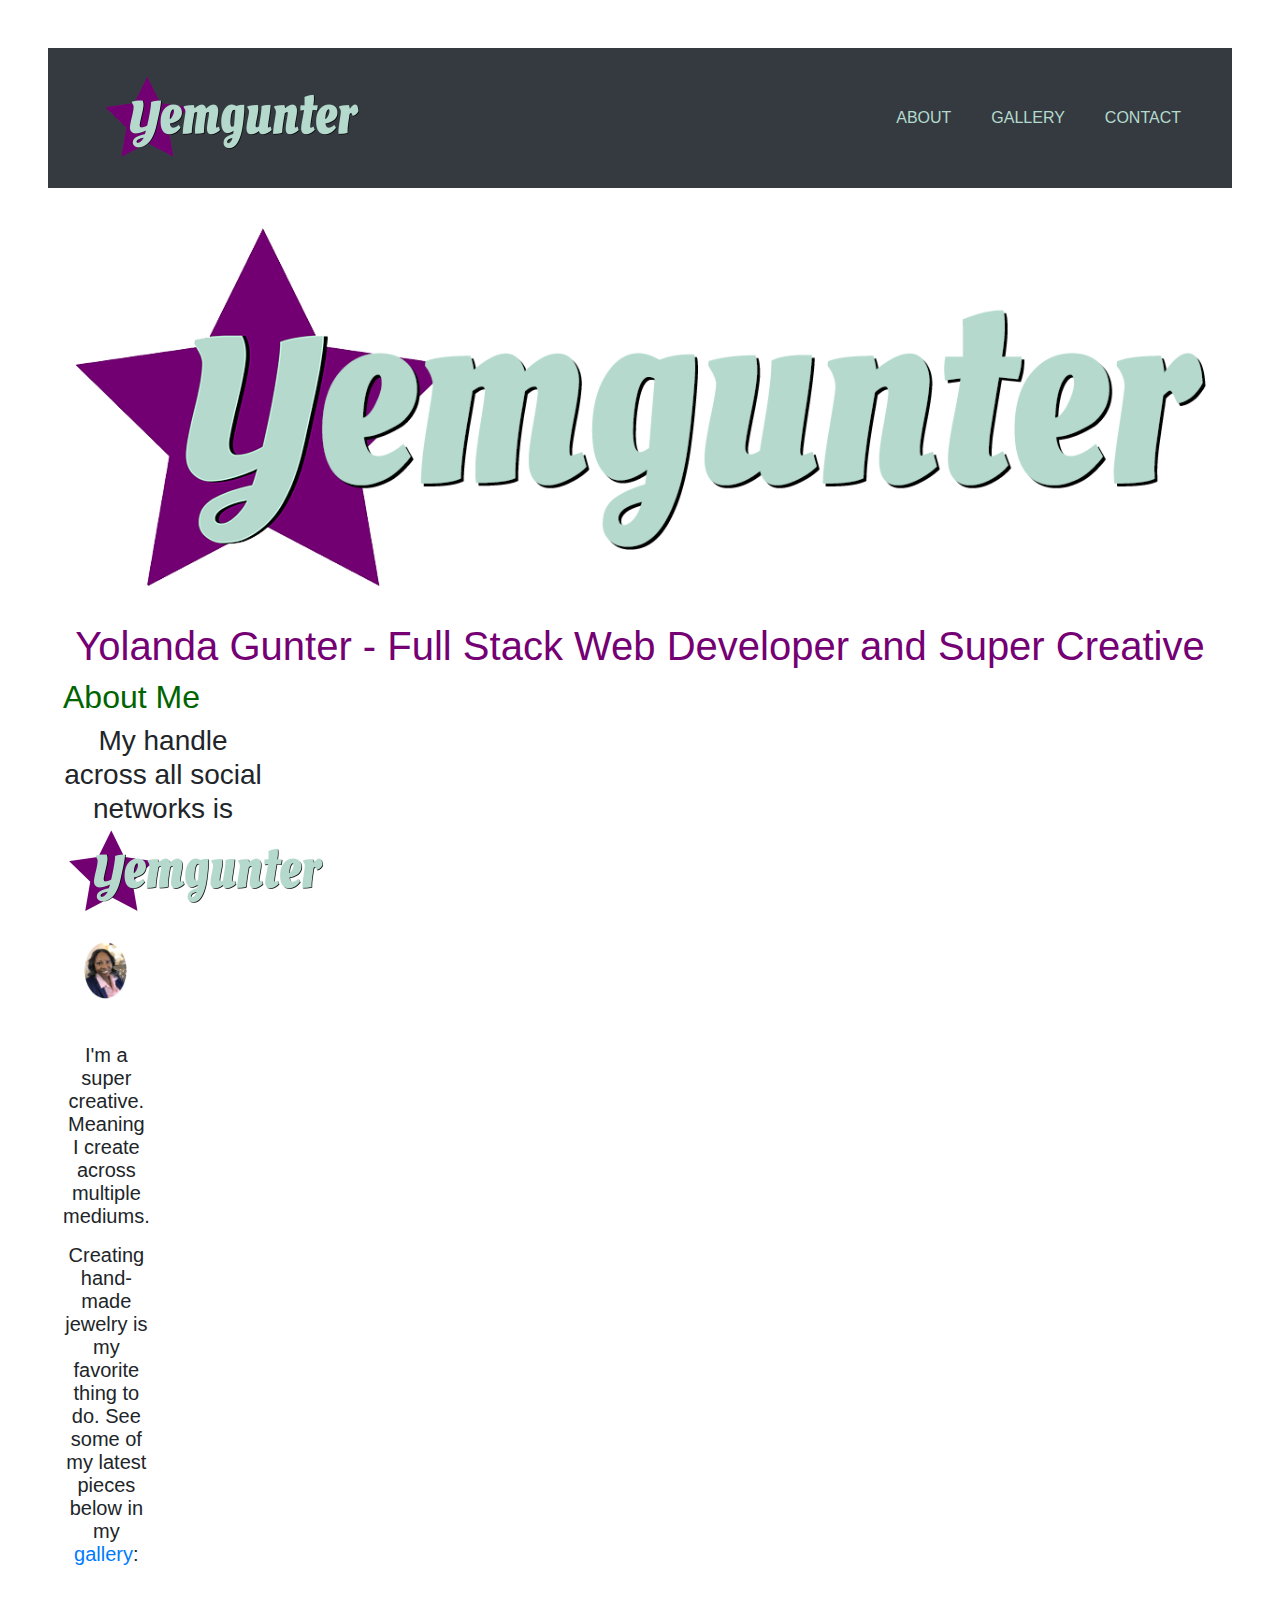
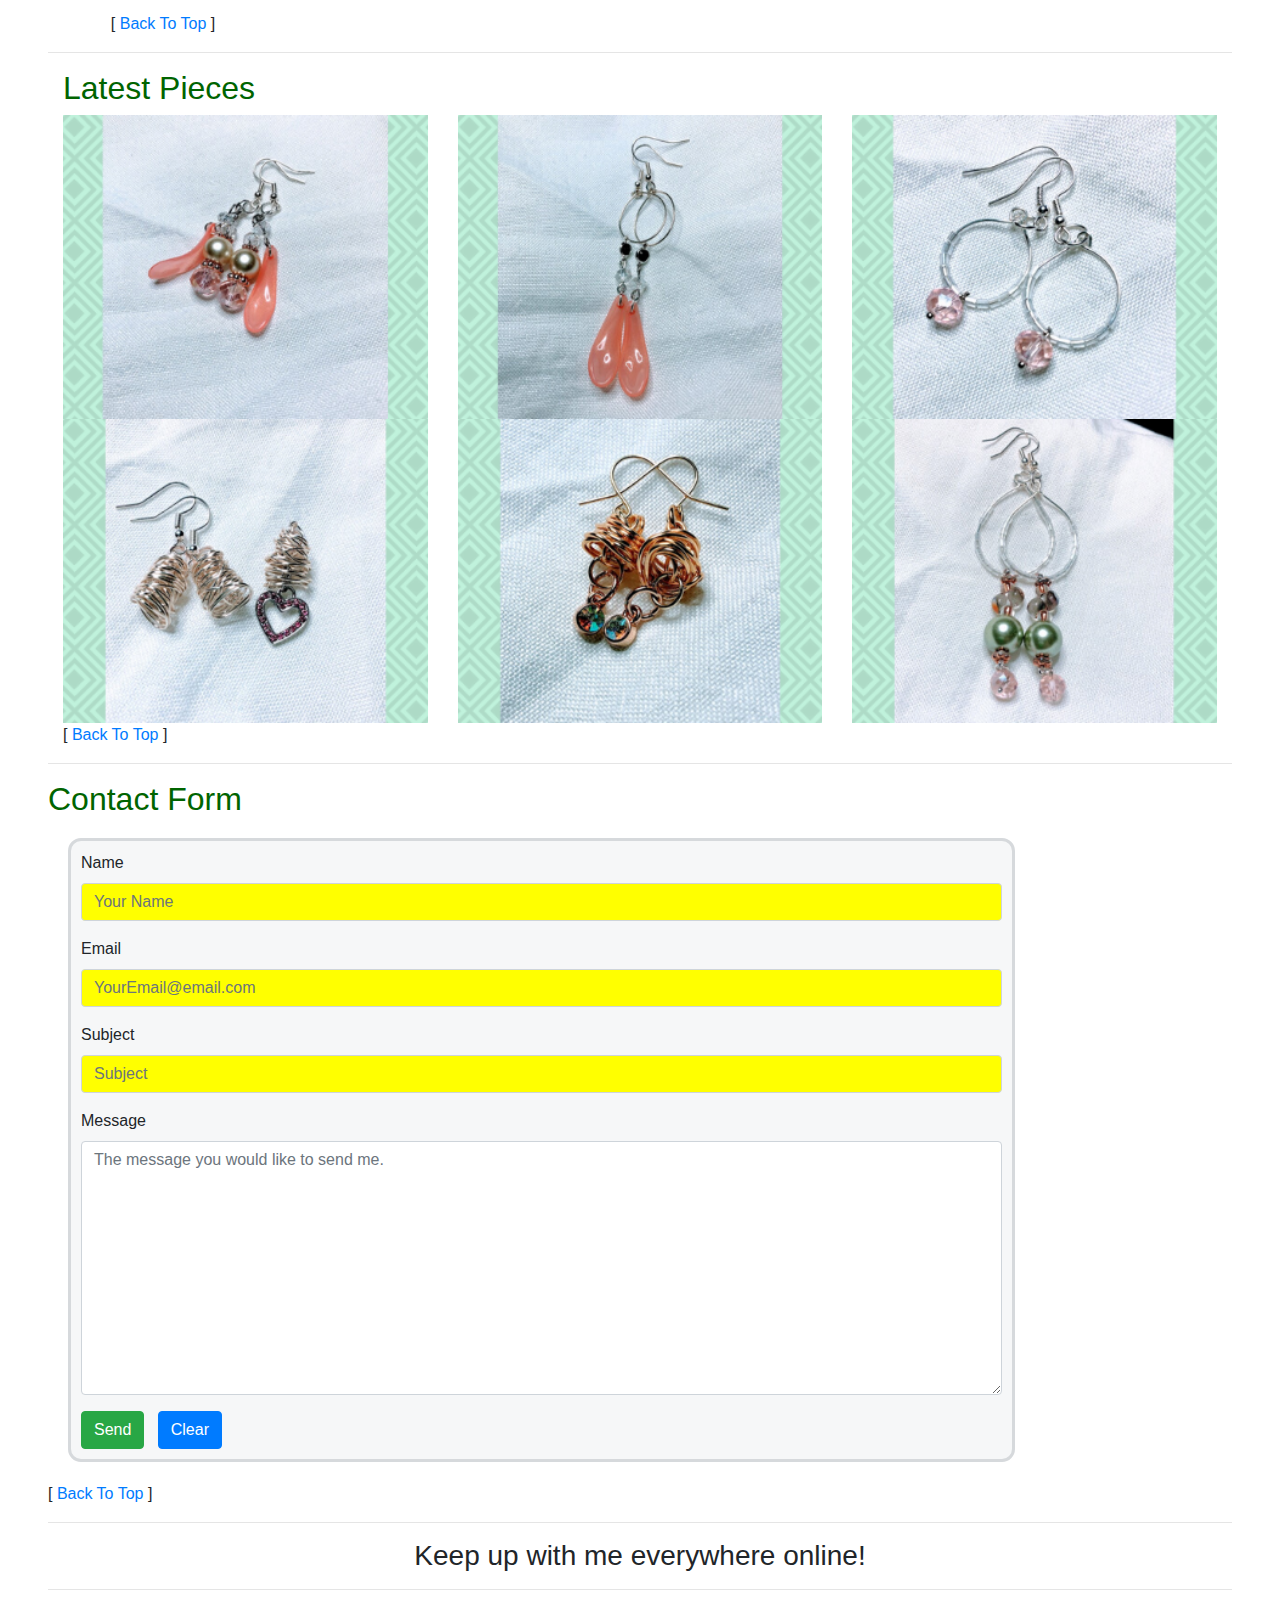
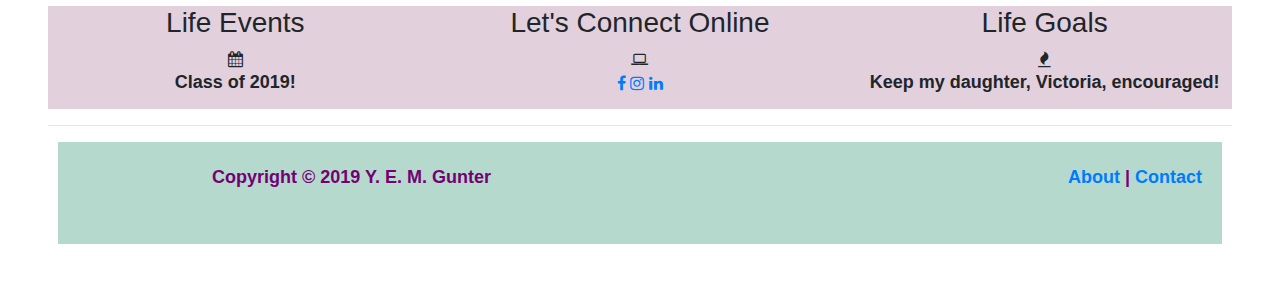
==== commit 1c915fad: "Minor fixes" ====
--- a/index.html
+++ b/index.html
@@ -27,10 +27,11 @@
         <body>
         
         <!-- My Main Menu -->
+        <div class="page-body" id="this-page-top">
         <nav class="navbar navbar-expand-lg navbar-dark bg-dark mb-3">
             <div class="container">
                 <a href="#" class="navbar-brand">
-                    <img src="images/banner-sm.png" alt="@yemgunter small logo"/>
+                    <img src="images/banner-sm.png" class="logo" alt="@yemgunter small logo"/>
                 </a>
                 <button type="button" class="navbar-toggler" data-toggle="collapse" data-target="#navbarCollapse">
                     <span class="navbar-toggler-icon"></span>
@@ -53,7 +54,7 @@
         </div>
          
         <!-- My About Intro Text Below Here -->
-        <div class="page-body" id="this-page-top">
+        
             <div class="intro-section">
                 <h1>Yolanda Gunter - Full Stack Web Developer and Super Creative</h1>
             </div>
@@ -63,7 +64,7 @@
             <div class="container">
                 <div id="about">
                     <h2>About Me</h2>
-                    <h3>My handle across all social networks is <img src="images/banner-sm.png" alt="@yemgunter small logo"/></h3>
+                    <h3>My handle across all social networks is <img src="images/banner-sm.png" class="logo" alt="@yemgunter small logo"/></h3>
                         <div class="row">
                             <div class="col-md-6">
                             <img src="images/yemgunter.png" class="face" alt="Yolanda image"/>
@@ -115,10 +116,7 @@
             <div class="form-container">
                 <div id="contact">
                     <h2>Contact Form</h2>
-                    <div id="msg">
-                        <!-- Blank area for form message to User -->
-                        <br>
-                    </div>
+                   
                     <div class="form-div">
                         <!-- adding  form attributes -->
                         <form action="#contact" method="POST">
--- a/css/main.css
+++ b/css/main.css
@@ -7,6 +7,9 @@
 
 .center {
     text-align: center;
+    margin-left: auto;
+    margin-right: auto;
+    width: 100%;
 }
 
 
@@ -25,6 +28,7 @@
         padding: 15px;
         font-size: 18px;
         margin-bottom: 15px;
+        
     }
     
 
@@ -38,18 +42,17 @@
 
 img .png {
     max-width: 100%;
-    vertical-align: middle;
-    padding: 10px 10px 10px 10px;
+    vertical-align: middle:
 }
 
-.face {
+#about .face {
     width: 50%;
     vertical-align: middle;
 }
 
-header {
-    margin: 10px auto;
-    align-content: center;
+#navbar-brand img {
+   width: 100%;
+   height: auto;
 }
 
 nav a {
@@ -68,6 +71,11 @@
    
 }
 
+#header img {
+   width: 100%;
+   height: auto;
+}
+
 body {
   background: #e2d1dd;
   margin: 3em;
@@ -79,12 +87,21 @@
     max-width: 100%;
 }
 
+#gallery img {
+   width: 100%;
+   height: auto;
+}
+
+.form-container {
+   display: center;
+}
+
 .form-div {
   text-align: left;
   background-color: #F6F7F8;
   border: 3px solid #D6D9DC;
   border-radius: 13px;
-  display: center;
+  
   width: 80%;
   max-height: 100%;
   padding: 10px;
@@ -142,14 +159,13 @@
     .header {
         background-color: #EFF0F1; 
         margin: 0 auto;
-   
   }
+  
     body {
         background: #fff;
     }
-    
-    
-    .p {
+     
+    p {
         font: bold 18px sans-serif;
     }
 }